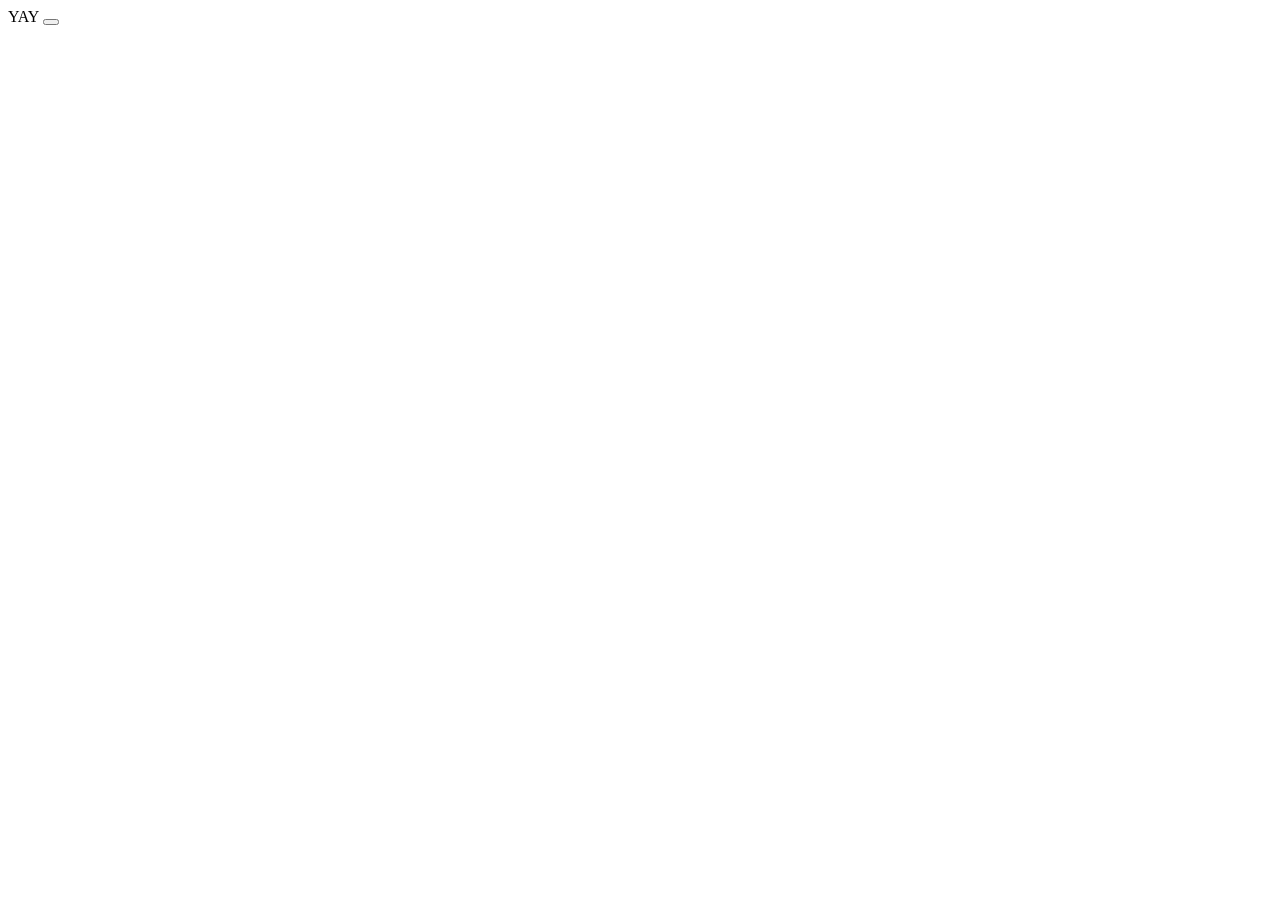
==== index.html @ e5f4c056 "Change button to redirect to Google on click" ====
<html>
  <head> 
    <link rel="icon" type="image/png" href="favicon.png">
    <title>ClampOS: VR Website</title>
  </head>

  <body>
    <span>YAY</span>
    <button onclick="window.location.href='www.google.com'"></button>
  </body>
</html>
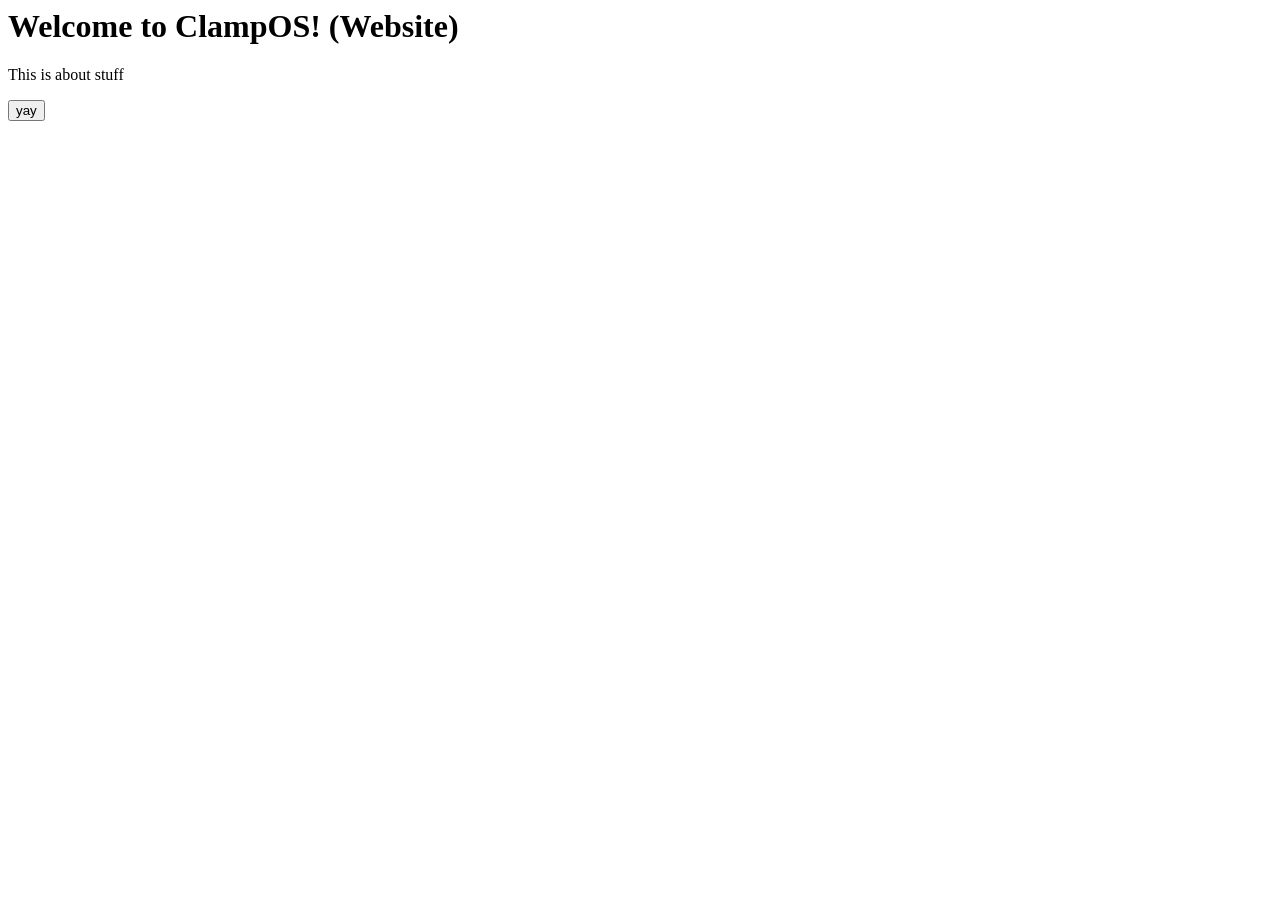
==== commit 361b1b2c: "Change favicon and update body elements Updated favicon link and modified body content." ====
--- a/index.html
+++ b/index.html
@@ -1,11 +1,13 @@
 <html>
   <head> 
-    <link rel="icon" type="image/png" href="favicon.png">
+    <link rel="icon" type="image/png" href="icon-192.png">
     <title>ClampOS: VR Website</title>
+    <script src="main.js"></script>
   </head>
 
   <body>
-    <span>YAY</span>
-    <button onclick="window.location.href='www.google.com'"></button>
+    <h1>Welcome to ClampOS! (Website)</h1>
+    <p>This is about stuff</p>
+    <button onclick="goToGoogle()">yay</button>
   </body>
 </html>
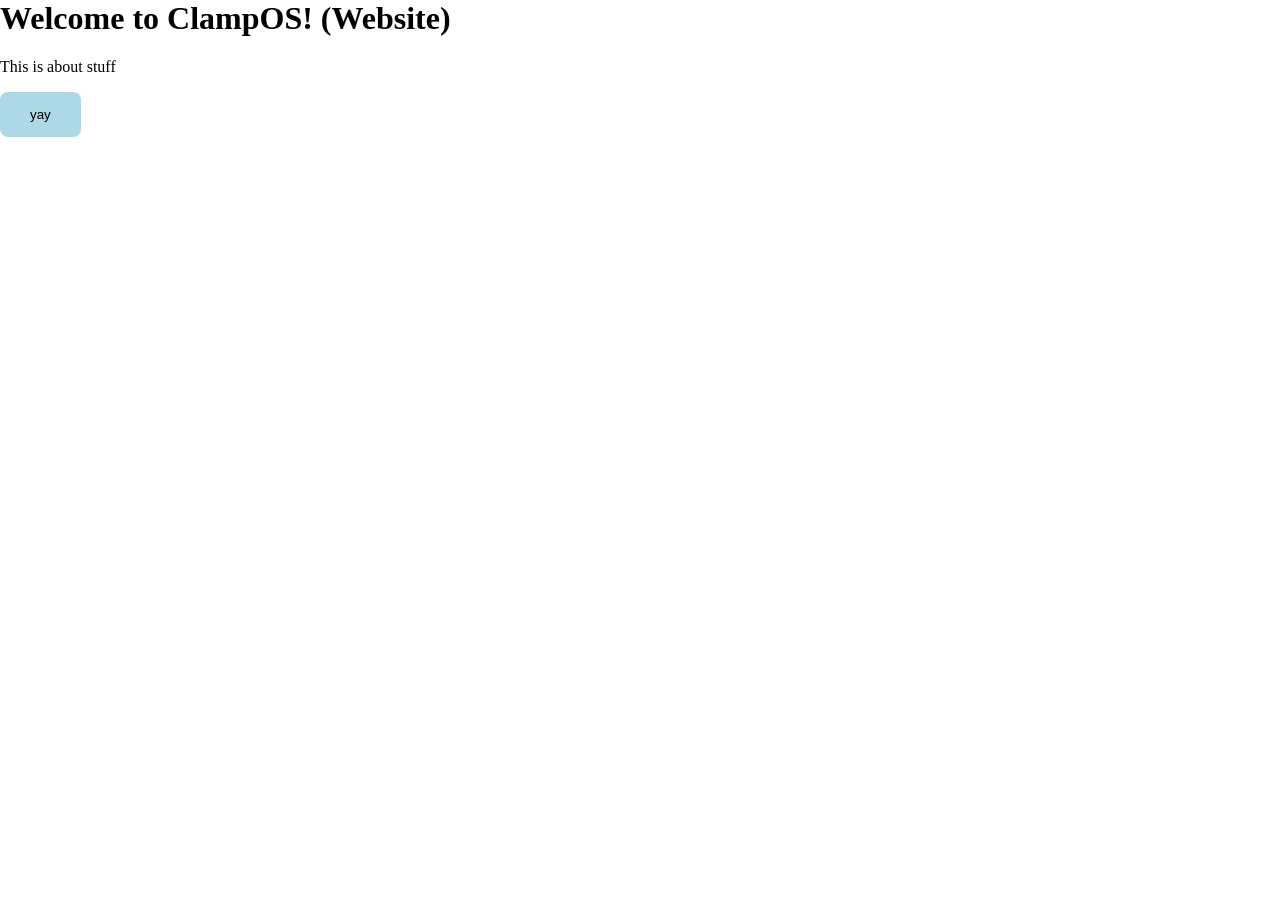
==== commit 15c9a321: "Add comments to index.html for better understanding Added comments for clarity in the HTML file." ====
--- a/index.html
+++ b/index.html
@@ -1,8 +1,23 @@
 <html>
   <head> 
+    <!-- Styles and all that stuff to attract consumers -->
     <link rel="icon" type="image/png" href="icon-192.png">
     <title>ClampOS: VR Website</title>
     <script src="main.js"></script>
+    <link rel="stylesheet" href="style.css">
+    <!-- That's the end of that -->
+
+    <!-- PWA Stuff (In All Pages) -->
+    <link rel="manifest" href="/manifest.json">
+
+    <script>
+      if ("serviceWorker" in navigator) {
+        window.addEventListener("load", () => {
+          navigator.serviceWorker.register("/sw.js");
+        });
+      }
+    </script>
+    <!-- This is the end of PWA stuff. -->
   </head>
 
   <body>
--- a/style.css
+++ b/style.css
@@ -0,0 +1,29 @@
+body {
+  margin: 0px;
+}
+
+footer {
+  height: 4%;
+  background-color: orange;
+  position: 0;
+}
+
+.container {
+  padding: 100%;
+  display: flex;
+  justify-content: center;
+  align-content: center;
+}
+
+button {
+  border: none;
+  background-color: lightblue;
+  border-radius: 8px;
+  transition-duration: 1.5;
+  padding: 15px 30px;
+}
+
+button:hover {
+  background-color: orange;
+  padding: 20px 35px;
+}
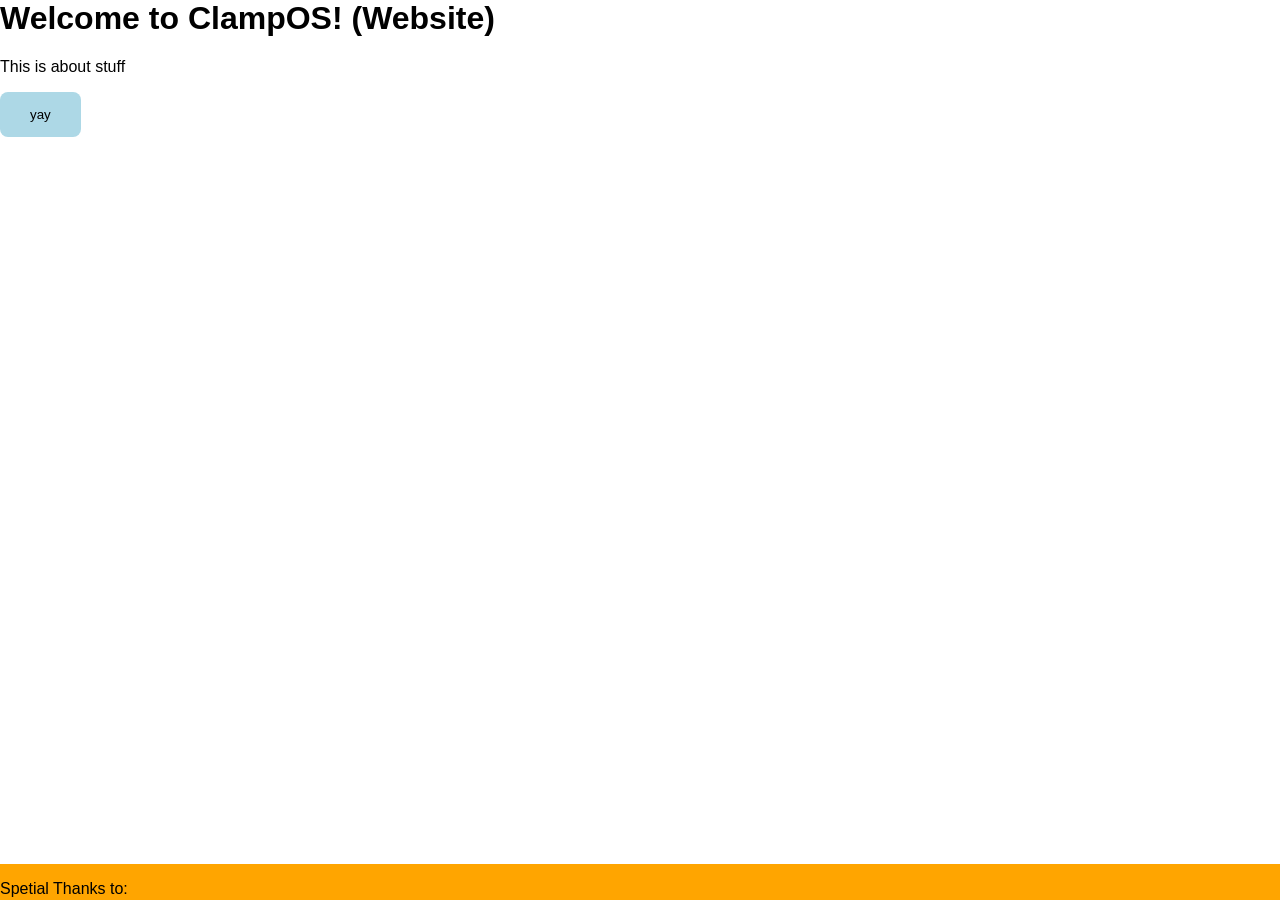
==== commit c082ba01: "Update index.html" ====
--- a/index.html
+++ b/index.html
@@ -24,5 +24,10 @@
     <h1>Welcome to ClampOS! (Website)</h1>
     <p>This is about stuff</p>
     <button onclick="goToGoogle()">yay</button>
+
+    <footer>
+      <p>Spetial Thanks to: </p>
+      <a href="freedns.afraid.org">Our DNS Provider (freedns.afraid.org)</a>
+    </footer>
   </body>
 </html>
--- a/style.css
+++ b/style.css
@@ -5,25 +5,45 @@
 footer {
   height: 4%;
   background-color: orange;
-  position: 0;
+  bottom: 0;
+  position: fixed;
+  width: 100%;
 }
 
 .container {
-  padding: 100%;
+  min-height: 100%;
   display: flex;
   justify-content: center;
-  align-content: center;
+  align-items: center;
+  flex-direction: column;
 }
 
 button {
   border: none;
   background-color: lightblue;
   border-radius: 8px;
-  transition-duration: 1.5;
+  transition-duration: 0.1s;
   padding: 15px 30px;
+  cursor: pointer;
 }
 
 button:hover {
   background-color: orange;
   padding: 20px 35px;
 }
+
+a {
+  font-family: "Helvetica Neue", Arial, sans-serif;
+}
+
+p {
+  font-family: "Helvetica Neue", Arial, sans-serif;
+}
+
+span {
+  font-family: "Helvetica Neue", Arial, sans-serif;
+}
+
+h1 {
+  font-family: "Helvetica Neue", Arial, sans-serif;
+}
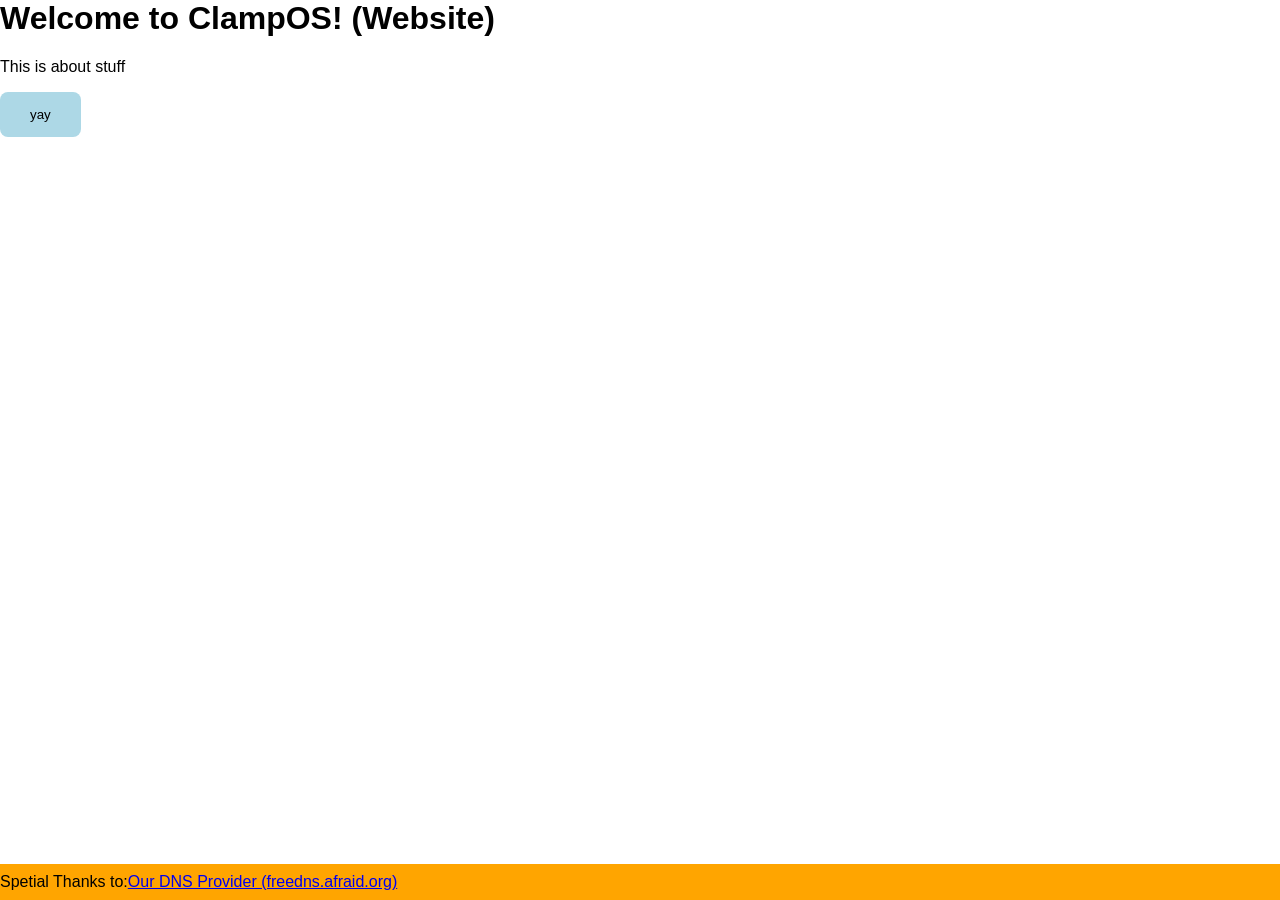
==== commit 46c04026: "Update DNS provider link to use HTTPS" ====
--- a/index.html
+++ b/index.html
@@ -27,7 +27,7 @@
 
     <footer>
       <p>Spetial Thanks to: </p>
-      <a href="freedns.afraid.org">Our DNS Provider (freedns.afraid.org)</a>
+      <a href="https://freedns.afraid.org">Our DNS Provider (freedns.afraid.org)</a>
     </footer>
   </body>
 </html>
--- a/style.css
+++ b/style.css
@@ -8,6 +8,9 @@
   bottom: 0;
   position: fixed;
   width: 100%;
+  display: flex;
+  flex-direction: row;
+  align-items: center;
 }
 
 .container {
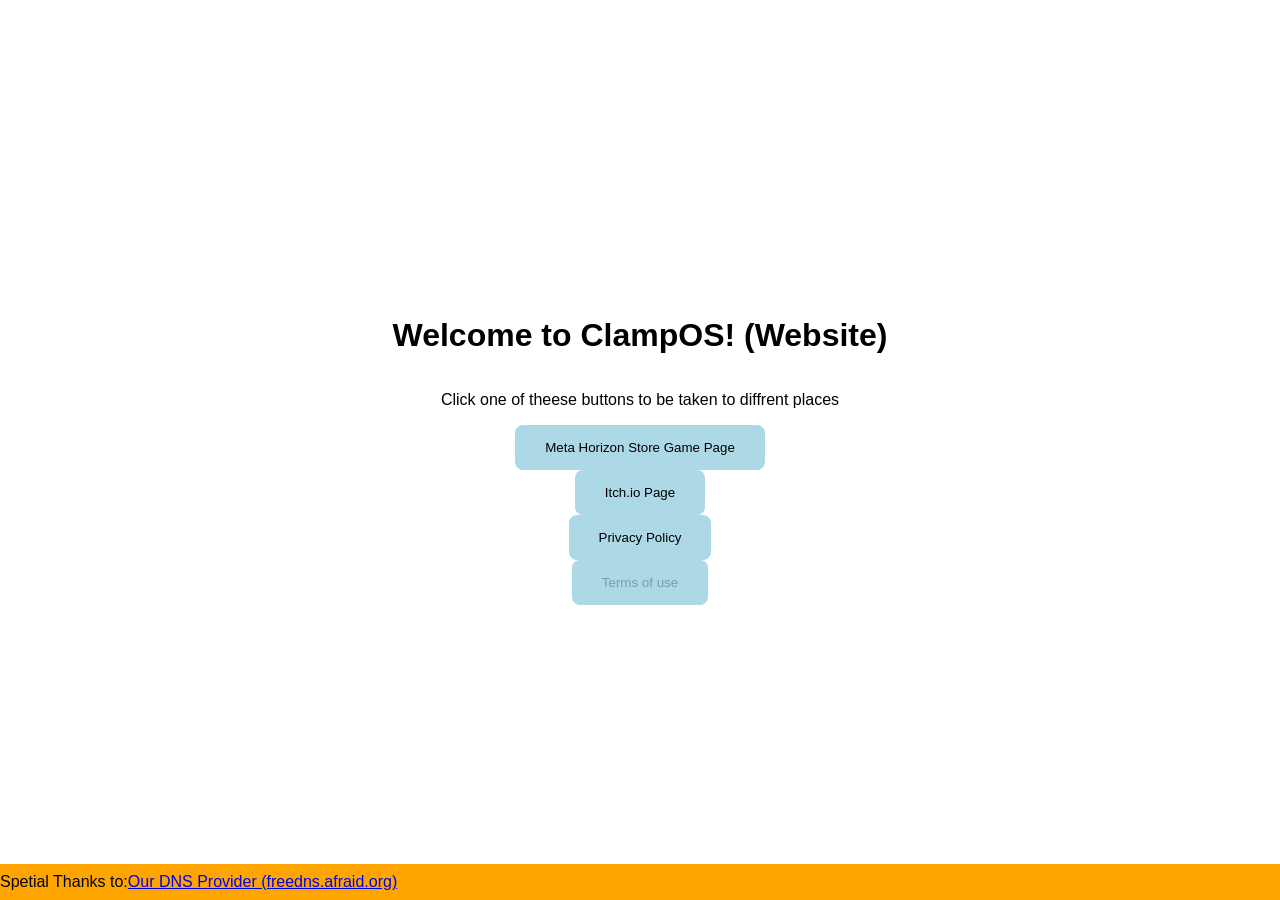
==== commit 305149c7: "Refactor index.html structure and update content" ====
--- a/index.html
+++ b/index.html
@@ -21,13 +21,18 @@
   </head>
 
   <body>
-    <h1>Welcome to ClampOS! (Website)</h1>
-    <p>This is about stuff</p>
-    <button onclick="goToGoogle()">yay</button>
+    <div class="container">
+      <h1>Welcome to ClampOS! (Website)</h1>
+      <p>Click one of theese buttons to be taken to diffrent places</p>
+      <button onclick="linkMeta()">Meta Horizon Store Game Page</button>
+      <button onclick="linkIO()">Itch.io Page</button>
+      <button onclick="linkPrivacy()">Privacy Policy</button>
+      <button disabled=true>Terms of use</button>
 
-    <footer>
-      <p>Spetial Thanks to: </p>
-      <a href="https://freedns.afraid.org">Our DNS Provider (freedns.afraid.org)</a>
-    </footer>
+      <footer>
+        <p>Spetial Thanks to: </p>
+        <a href="https://freedns.afraid.org">Our DNS Provider (freedns.afraid.org)</a>
+      </footer>
+    </div>
   </body>
 </html>
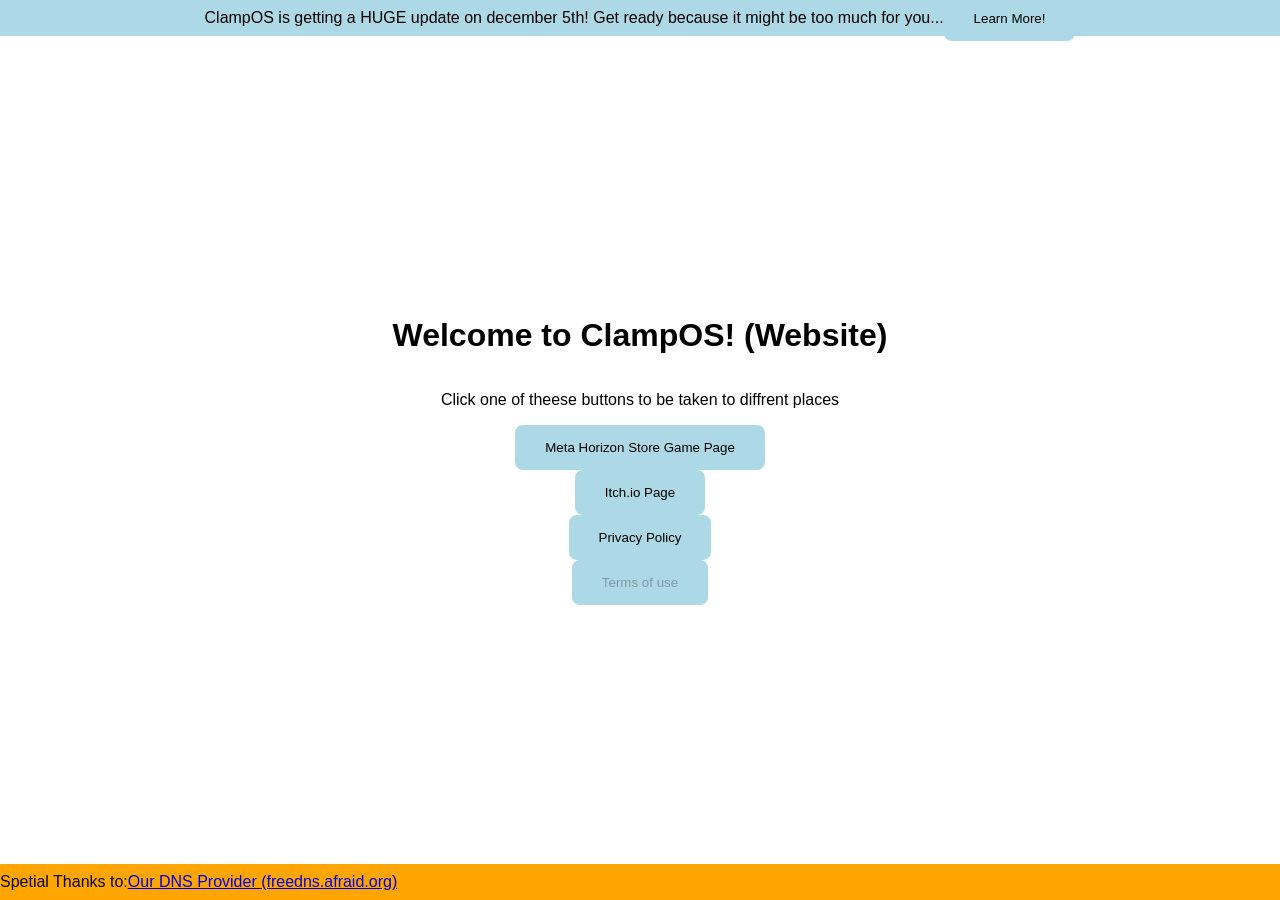
==== commit 23d19cd8: "Add header announcement and update footer structure" ====
--- a/index.html
+++ b/index.html
@@ -21,6 +21,10 @@
   </head>
 
   <body>
+    <header>
+      <p>ClampOS is getting a HUGE update on december 5th! Get ready because it might be too much for you... </p><button onclick="learnDec5Update()">Learn More!</button>
+    </header>
+    
     <div class="container">
       <h1>Welcome to ClampOS! (Website)</h1>
       <p>Click one of theese buttons to be taken to diffrent places</p>
@@ -28,11 +32,11 @@
       <button onclick="linkIO()">Itch.io Page</button>
       <button onclick="linkPrivacy()">Privacy Policy</button>
       <button disabled=true>Terms of use</button>
-
-      <footer>
-        <p>Spetial Thanks to: </p>
-        <a href="https://freedns.afraid.org">Our DNS Provider (freedns.afraid.org)</a>
-      </footer>
     </div>
+    
+    <footer>
+      <p>Spetial Thanks to: </p>
+      <a href="https://freedns.afraid.org">Our DNS Provider (freedns.afraid.org)</a>
+    </footer>
   </body>
 </html>
--- a/style.css
+++ b/style.css
@@ -50,3 +50,14 @@
 h1 {
   font-family: "Helvetica Neue", Arial, sans-serif;
 }
+
+header {
+  align-items: center;
+  display: flex;
+  justify-content: center;
+  position: fixed;
+  top: 0;
+  background-color: lightblue;
+  width: 100%;
+  height: 4%;
+}
